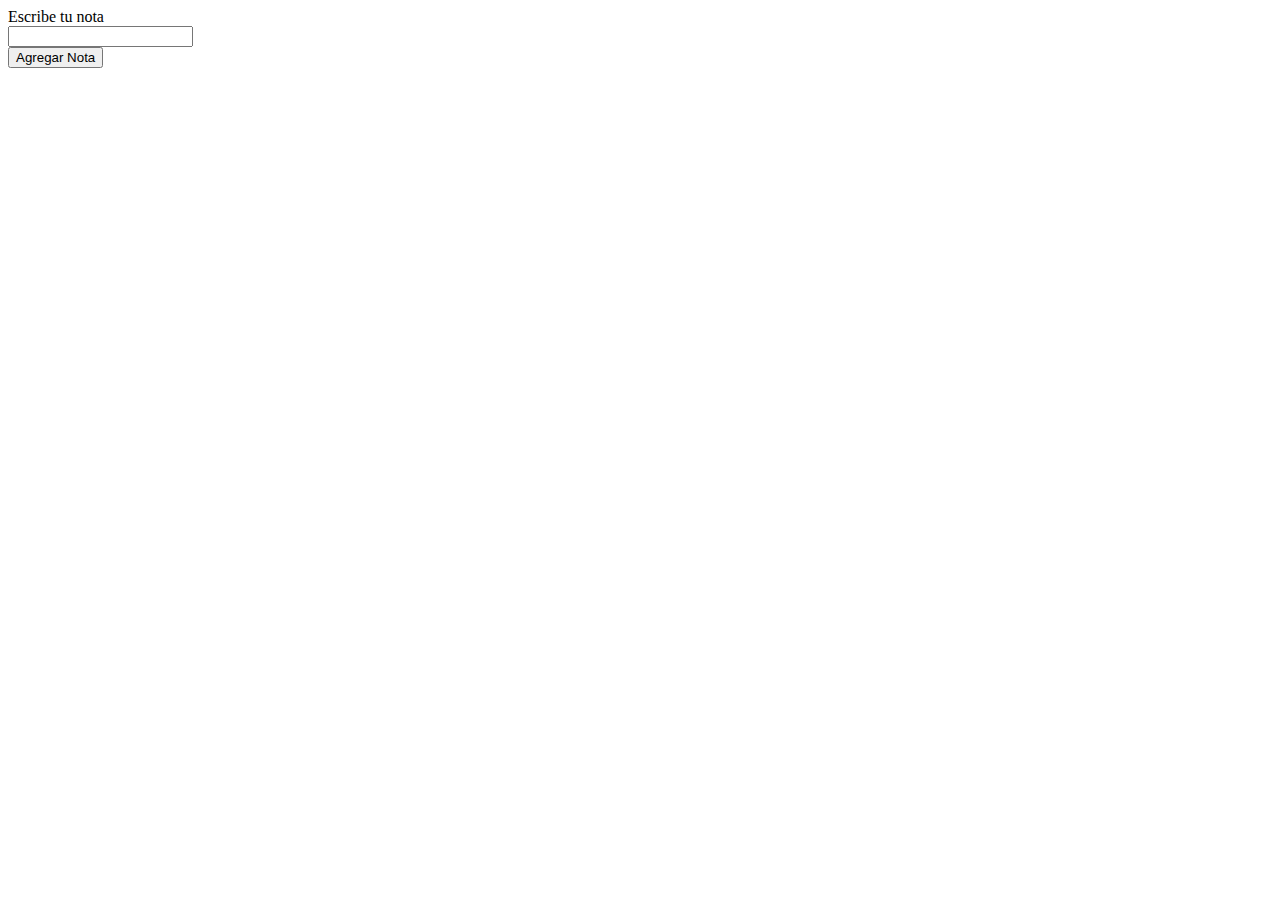
==== indexx.html @ b6ba3ac5 "subir" ====
<!DOCTYPE html>
<html lang="en">
<head>
  <meta charset="UTF-8">
  <meta name="viewport" content="width=device-width, initial-scale=1.0">
  <title>Aplicación notas</title>
</head>
<body>
  <div>
    <label for="nota">Escribe tu nota</label><br>
    <input type="text" name="nota" id="nota"><br>
  </div>
  <button type="button" id="btn-guardar">Agregar Nota</button>
  <p id="almacen-notas"></p>
  <script src="main.js"></script>
</body>
</html>
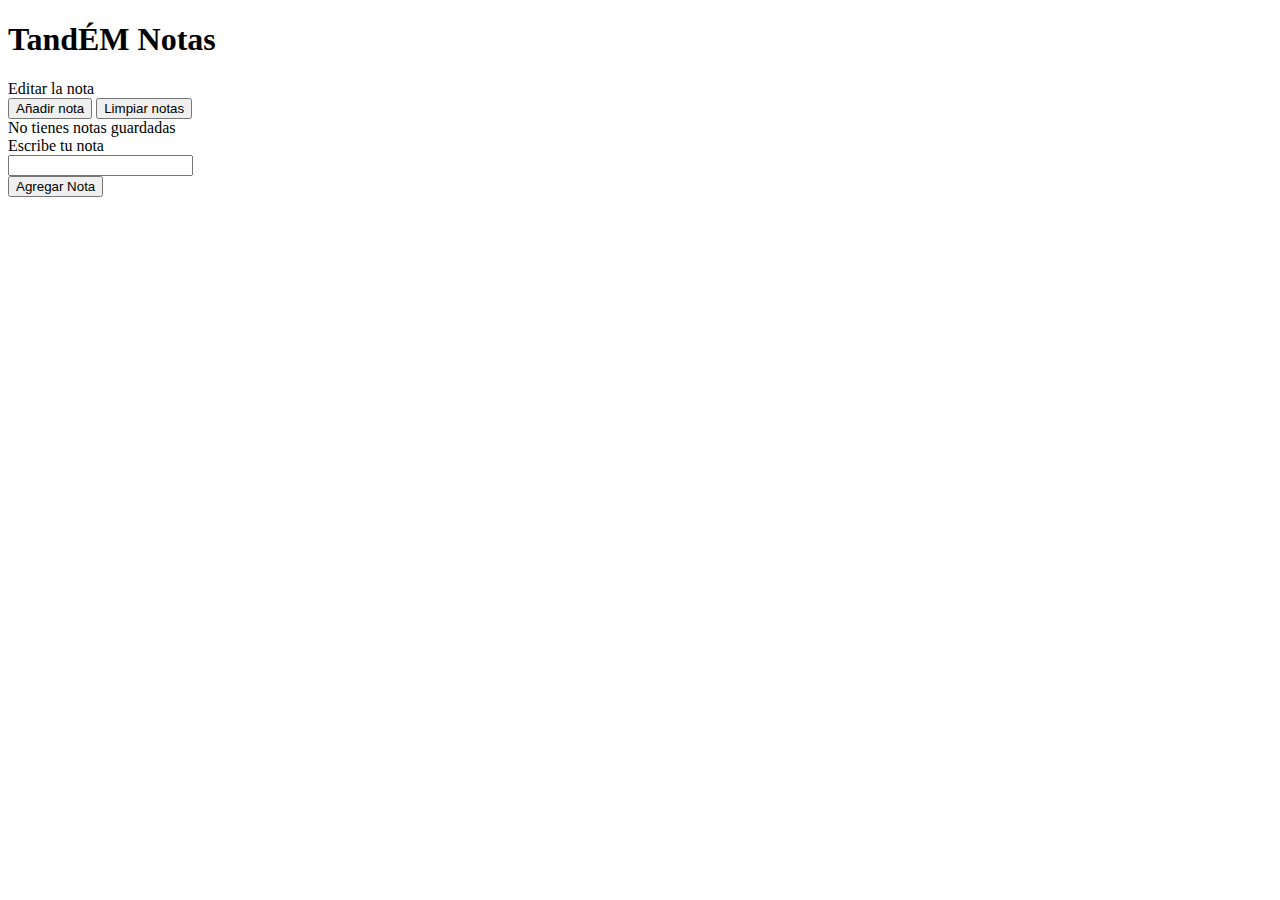
==== commit 4adaedc0: "crear funciones y display base" ====
--- a/indexx.html
+++ b/indexx.html
@@ -6,12 +6,23 @@
   <title>Aplicación notas</title>
 </head>
 <body>
-  <div>
+    <h1>TandÉM Notas</h1>
+    <section class="container">
+      <div class="nota" id="nota" contenteditable="true">
+        Editar la nota
+      </div>
+      <button id="add-nota">Añadir nota</button>
+      <button id="clean-nota">Limpiar notas</button>
+  <div id="display-notas">
+    <div class="no-nota">
+      <span>No tienes notas guardadas</span>
+    </div>
     <label for="nota">Escribe tu nota</label><br>
     <input type="text" name="nota" id="nota"><br>
   </div>
   <button type="button" id="btn-guardar">Agregar Nota</button>
   <p id="almacen-notas"></p>
+  </section>
   <script src="main.js"></script>
 </body>
 </html>